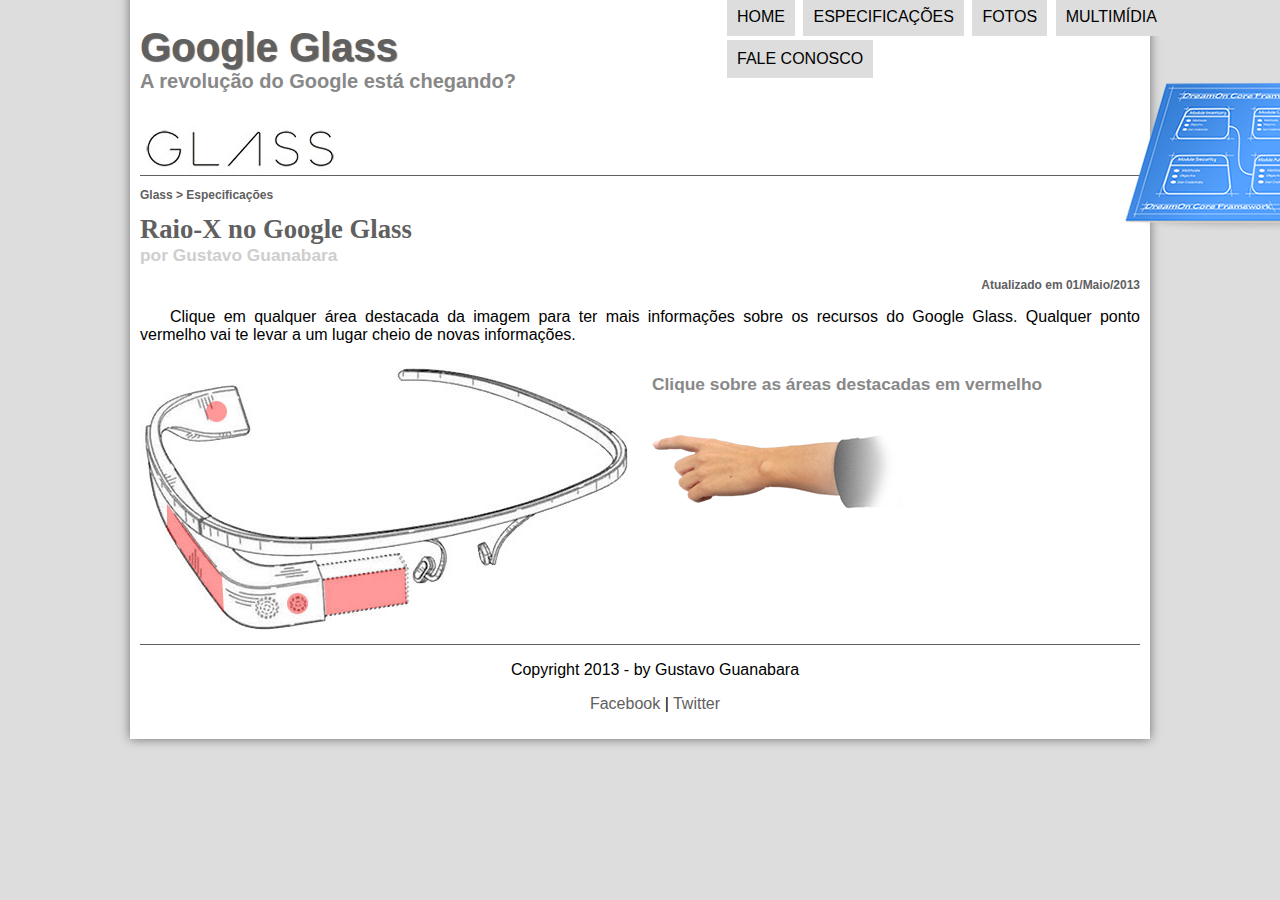
==== specs.html @ 57da29d0 "Update-01" ====
<!DOCTYPE html>
<html lang="pt-br">

<head>
<meta charset="UTF-8">
<meta name="viewport" content="width=device-width, initial-scale=1.0">
<title> Especificações </title>
<link rel="stylesheet" href="css/specs.css">
<link rel="stylesheet" href="css/estilo.css">

</head>

<body>
<div id="interface">
    <main>
        <header id="cabeçalho">
            <hgroup id="titulo">
                <h1>Google Glass</h1>
                <h2>A revolução do Google está chegando?</h2>
            </hgroup>
            <img src="image/especificacoes.png" id="icone">
            <nav id="menu">
                <h1>- Menu Principa</h1>
                <ul>
                    <li><a href="index.html" id="index" onmouseenter="mudarfoto(1)" onmouseout="fotoout('image/especificacoes.png')">Home</a></li>
                    <li><a href="specs.html" id="specs" onmouseenter="mudarfoto(2)" onmouseout="fotoout('image/especificacoes.png')">Especificações</a></li>
                    <li><a href="fotos.html" id="fotos" onmouseenter="mudarfoto(3)" onmouseout="fotoout('image/especificacoes.png')">Fotos</a></li>
                    <li><a href="multimidia.html" id="multi" onmouseenter="mudarfoto(4)" onmouseout="fotoout('image/especificacoes.png')">Multimídia</a></li>
                    <li><a href="fale-conosco.html" id="falecon" onmouseenter="mudarfoto(5)" onmouseout="fotoout('image/especificacoes.png')">Fale conosco</a></li>
                </ul>
            </nav>

        </header>
        <section id="corpo-full"></section>
        <hgroup id="cabecalho-artigo">
            <h3>Glass > Especificações</h3>
            <h1>Raio-X no Google Glass</h1>
            <h2>por Gustavo Guanabara</h2>
            <h3 class="direita">Atualizado em 01/Maio/2013</h3>
        </hgroup>
        <article>
            <p>Clique em qualquer área destacada da imagem para ter mais informações sobre os recursos do Google Glass. Qualquer ponto vermelho vai te levar a um lugar cheio de novas informações.</p>
        </article>
        <section id="conteudo">
            <img src="image/glass-esquema-marcado.jpg" usemap="#meumapa">
            <map name="meumapa">
                <area shape="rect" coords="186,221,266,244" href="google-glass.htm#tela" target="janela">
                <area shape="circle" coords="159,244,10" href="google-glass.htm#camera" target="janela">
                <area shape="rect" coords="28,148,81,249" href="google-glass.htm#sensores" target="janela">
                <area shape="circle" coords="76,56,10" href="google-glass.htm#bateria" target="janela">
            </map>
            <iframe src="google-glass.html" name="janela" id="frame-spec"></iframe>
        </section>
        </section>
        <footer id="rodape">
            <p>Copyright 2013 - by Gustavo Guanabara</p>
            <p><a href="https://www.facebook.com/arthur.lins.1694"> Facebook</a> | <a href="https://twitter.com/angelwo80863396">Twitter</a></p>
        </footer>
    </main>
</div>
<script src="js/funcoes.js"></script>
</body>

</html>
---- css/specs.css ----
@charset "UTF-8";
section#conteudo {
    width: 1000px;
    margin: auto;
}

section#conteudo iframe#frame-spec{
    width: 450px;
    height: 280px;
    border: none;
    overflow: hidden;
}

iframe#frame-spec::-webkit-scrollbar {
    display: none;
}
---- css/estilo.css ----
@font-face {
    font-family: 'bubblegum';
    src: url('../_fonts/bubblegum-sans-regular.otf');
}

@font-face {
    font-family: 'titilliumWeb';
    src: url('../_fonts/TitilliumWeb-Light.ttf');
}

p {
    text-align: justify;
    text-indent: 30px;
}

body {
    background: #dddddd;
    color: rgba(0, 0, 0, 1);
    font-family: Arial, Helvetica, sans-serif;
}

/*Formatação do Cabeçalho*/

header#cabeçalho img#icone {
    position: absolute;
    left: 1125px;
    top: 70px;
}

header#cabeçalho hgroup#titulo {
    border-bottom: 1px #606060 solid;
    height: 150px;
    background: url('../image/glass-logo-peq.jpg') no-repeat 0px 100px;
}

header#cabeçalho hgroup#titulo h1 {
    font-family: bubblegum, sans-serif;
    font-size: 30pt;
    color: #606060;
    text-shadow: 1px 1px 1px rgba(0, 0, 0, .6);
    padding: 0px;
    margin-bottom: 0px;
}

header#cabeçalho hgroup#titulo h2 {
    font-family: TitilliumWeb, sans-serif;
    font-size: 15pt;
    color: #888888;
    margin-top: 0px;
}


/* formatação de imagens com legendas */

figure.fotos-legendas {
    border: 8px solid white;
    box-shadow: 1px 1px 4px black;
    position: relative;
}

figure.fotos-legendas img {
    width: 100%;
    height: 100%;
}

figure.fotos-legendas figcaption {
    opacity: 0;
    position: absolute;
    top: 0px;
    background-color: rgba(0, 0, 0, .4);
    color: white;
    width: 100%;
    height: 100%;
    padding: 10px;
    box-sizing: border-box;
    transition: opacity 1s;
}

figure.fotos-legendas:hover figcaption {
    opacity: 1;
}


/*Menu*/

nav#menu {
    display: block;
}

nav#menu ul {
    list-style: none;
    text-transform: uppercase;
    position: absolute;
    top: -20px;
    left: 685px;
}

nav#menu li {
    display: inline-block;
    background-color: #dddddd;
    padding: 10px;
    margin: 2px;
    transition: background-color 1s;
}

nav#menu li:hover {
    background-color: #606060;
}

nav#menu h1 {
    display: none;
}

nav#menu a {
    color: black;
    text-decoration: none;
}

nav#menu a:hover {
    color: white;
}


/*Formatação da interface*/

aside#lateral h1 {
    font-family: bubblegum, sans-serif;
    font-size: 20pt;
    color: #606060;
    margin-top: 0px;
}

aside#lateral {
    display: block;
    width: 350px;
    float: right;
    background-color: #dddddd;
    padding: 10px;
    margin-top: 10px;
    box-shadow: 2px 2px 2px rgba(0, 0, 0, .5);
}

aside#lateral h2 {
    background-color: #606060;
    font-size: 13pt;
    color: #ffffff;
    padding: 5px;
}

div#interface {
    width: 1000px;
    margin: -20px auto 0px auto;
    background-color: #ffffff;
    box-shadow: 0px 0px 10px rgba(0, 0, 0, .5);
    padding: 10px 10px 10px 10px;
}

article#noticia h2 {
    font-size: 13pt;
    color: #606060;
    background-color: #dddddd;
    padding: 5px 0px 5px 15px;
    margin: 10px 0px 10px 0px;
}

hgroup#cabecalho-artigo h1 {
    font-family: bubblegum;
    font-size: 20pt;
    color: #606060;
    font-family: bubblegum;
    margin-bottom: 0px;
    margin-top: 0px;
}

hgroup#cabecalho-artigo h2 {
    font-size: 13pt;
    color: #cecece;
    background-color: white;
    margin: 0px;
}

hgroup#cabecalho-artigo h3 {
    font-size: 12px;
    color: #606060;
}

.direita {
    text-align: right;
}


/*Divisão do site*/

section#corpo {
    display: block;
    width: 560px;
    float: left;
    border-right: 1px #606060 solid;
    padding-right: 15px;
}

aside#lateral {
    display: block;
    width: 400px;
    float: right;
}

footer#rodape {
    clear: both;
    border-top: 1px #606060 solid;
    padding-top: -15px;
}

footer#rodape p {
    text-align: center;
}


/*Formatação de Tabelas*/

table#tabela {
    border: 1px #606060 solid;
    border-spacing: 0px;
    margin-left: auto;
    margin-right: auto;
}

table#tabela td {
    border: 1px #606060 solid;
    padding: 10px;
    vertical-align: middle;
}

table#tabela td.cd {
    background-color: #cecece;
}

table#tabela td.ce {
    background-color: #606060;
    color: white;
    vertical-align: top;
    font-weight: bold;
}

table#tabela caption {
    color: #888888;
    font-size: 13pt;
    font-weight: bolder;
}

table#tabela caption span {
    display: block;
    float: right;
    columns: #000000;
    font-size: 8pt;
    margin-top: 10px;
}


/*Formatação de Links*/

a {
    color: #606060;
    text-decoration: none;
}

a:hover {
    text-decoration: underline;
}
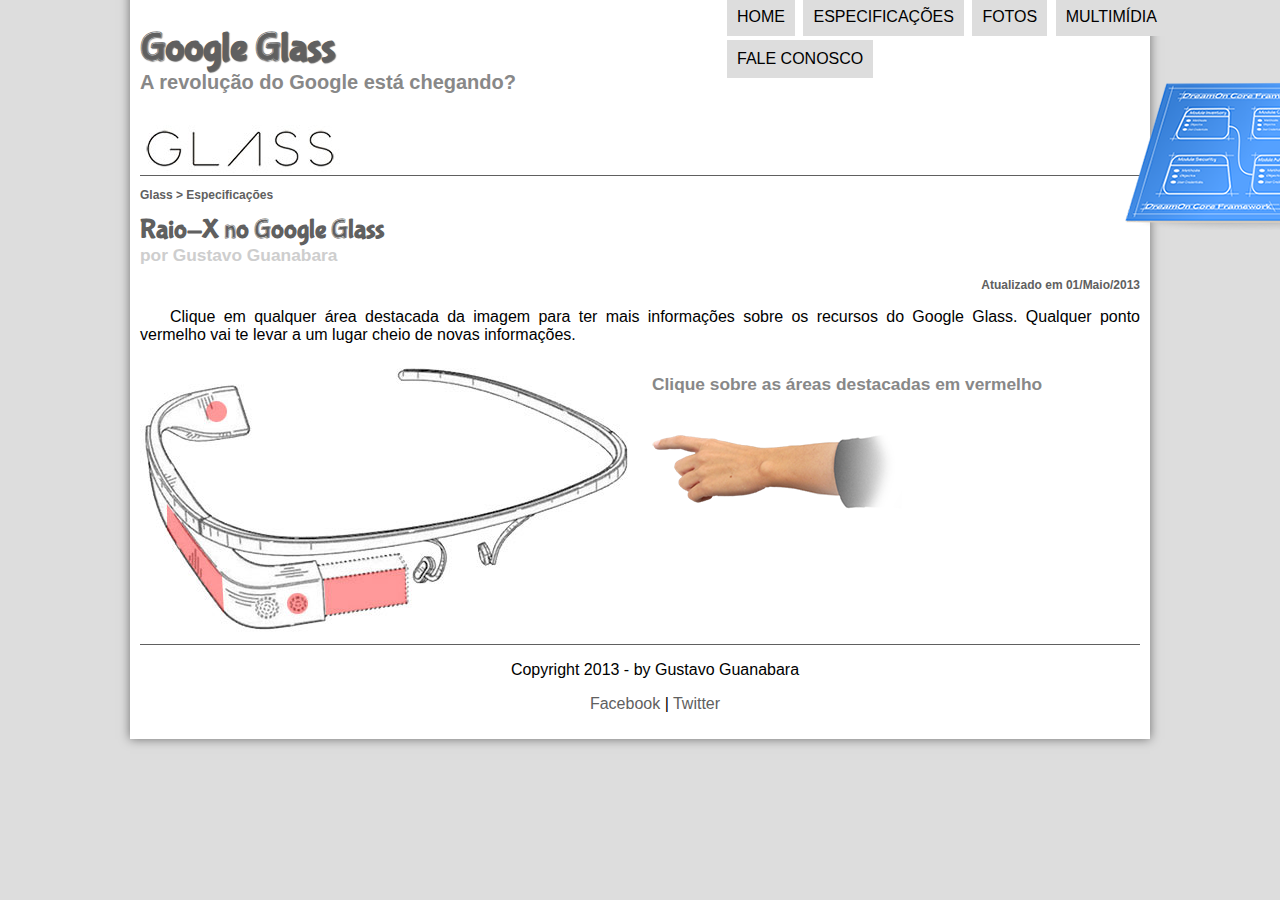
==== commit 7b27b95b: "Update-06" ====
--- a/specs.html
+++ b/specs.html
@@ -44,10 +44,10 @@
         <section id="conteudo">
             <img src="image/glass-esquema-marcado.jpg" usemap="#meumapa">
             <map name="meumapa">
-                <area shape="rect" coords="186,221,266,244" href="google-glass.htm#tela" target="janela">
-                <area shape="circle" coords="159,244,10" href="google-glass.htm#camera" target="janela">
-                <area shape="rect" coords="28,148,81,249" href="google-glass.htm#sensores" target="janela">
-                <area shape="circle" coords="76,56,10" href="google-glass.htm#bateria" target="janela">
+                <area shape="rect" coords="179,202,270,260" href="google-glass.html#tela" target="janela">
+                <area shape="circle" coords="158,244,13" href="google-glass.html#camera" target="janela">
+                <area shape="poly" coords="29,146,83,215,83,248,27,166" href="google-glass.html#sensores" target="janela">
+                <area shape="circle" coords="75,52,12" href="google-glass.html#bateria" target="janela">
             </map>
             <iframe src="google-glass.html" name="janela" id="frame-spec"></iframe>
         </section>
--- a/css/estilo.css
+++ b/css/estilo.css
@@ -1,11 +1,11 @@
 @font-face {
     font-family: 'bubblegum';
-    src: url('../_fonts/bubblegum-sans-regular.otf');
+    src: url('../fonts/bubblegum-sans-regular.otf');
 }
 
 @font-face {
     font-family: 'titilliumWeb';
-    src: url('../_fonts/TitilliumWeb-Light.ttf');
+    src: url('../fonts/TitilliumWeb');
 }
 
 p {
